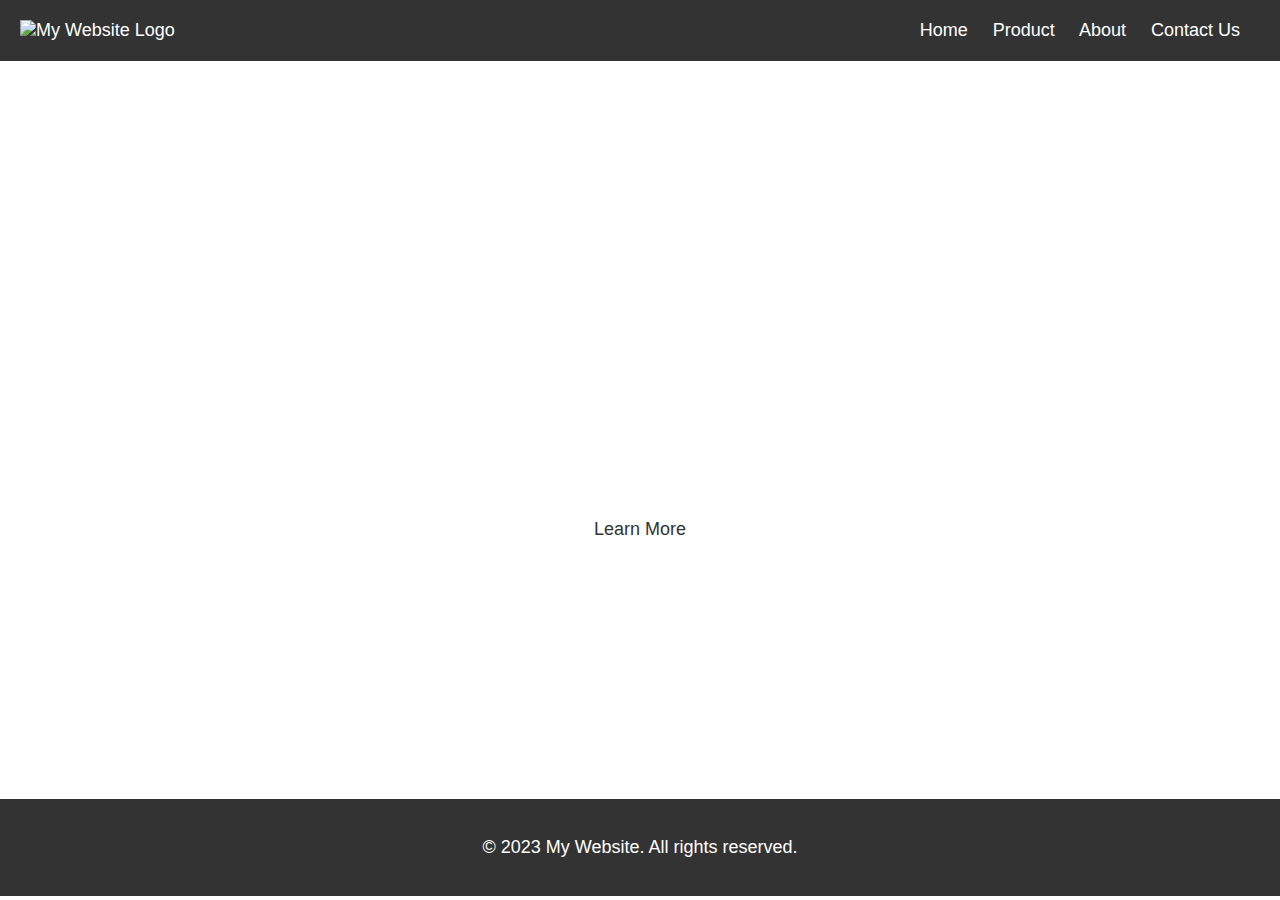
==== about.html @ 2934a058 "HTML and CSS for pages" ====
<!DOCTYPE html>
<html lang="en">

<head>
   <meta charset="UTF-8">
   <meta http-equiv="X-UA-Compatible" content="IE=edge">
   <meta name="viewport" content="width=device-width, initial-scale=1.0">
   <title>Document</title>
   <link rel="stylesheet" href="css/reset.css">
   <link rel="stylesheet" href="css/index.css">
   <link rel="stylesheet" href="css/main.css">
</head>

<body>
   <header>
      <img src="https://picsum.photos/100/50" alt="My Website Logo">
		<nav>
			<a href="/">Home</a>
			<a href="/product.html">Product</a>
			<a href="/about.html">About</a>
			<a href="/contact-us.html">Contact Us</a>
		</nav>
	</header>

	<!-- HTML code for main content -->
	<main>
      <div class="hero">
         <h1>Welcome to My Website</h1>
         <p>This is some introductory text for my website.</p>
         <button>Learn More</button>
      </div>
	</main>

	<!-- HTML code for footer -->
	<footer>
		<p>&copy; 2023 My Website. All rights reserved.</p>
	</footer>
</body>

</html>
---- css/index.css ----
header {
   background-color: #333;
   color: #fff;
   padding: 20px;
   display: flex;
   justify-content: space-between;
   align-items: center;
}

header a {
   color: #fff;
   text-decoration: none;
   margin-right: 20px;
}

header img {
	display: block;
}

header a:hover {
   color: #ccc;
}

/* CSS code for footer */
footer {
   background-color: #333;
   color: #fff;
   padding: 20px;
   width: 100%;
   text-align: center;
}
---- css/main.css ----
.hero {
   background-image: url('https://picsum.photos/1920/850');
   background-size: cover;
   height: 82vh;
   display: flex;
   flex-direction: column;
   justify-content: center;
   align-items: center;
   color: #fff;
   text-align: center;
}

.hero h1 {
   font-size: 48px;
   margin-bottom: 20px;
}

.hero p {
   font-size: 24px;
   margin-bottom: 40px;
}

.hero button {
   background-color: #fff;
   color: #333;
   padding: 10px 20px;
   border: none;
   border-radius: 5px;
   font-size: 18px;
   cursor: pointer;
   transition: all 0.3s ease;
}

.hero button:hover {
   background-color: #333;
   color: #fff;
}
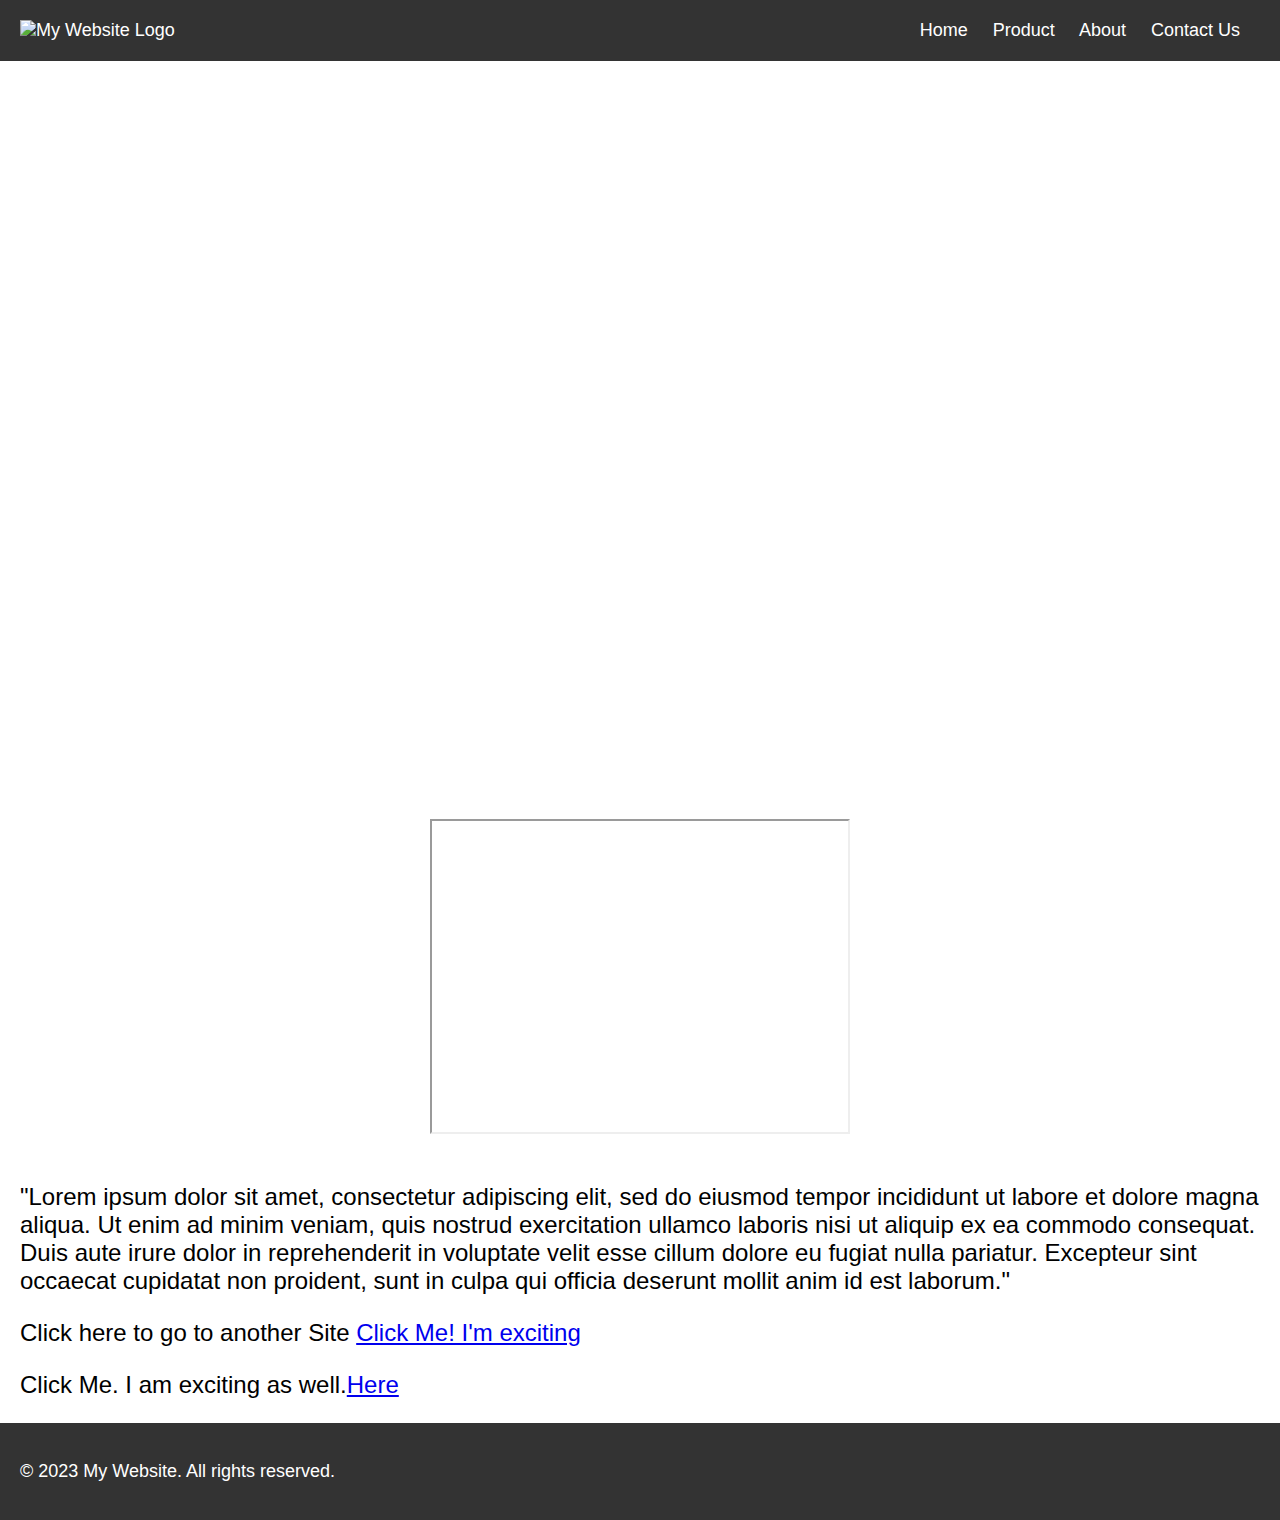
==== commit 08a1ee86: "Added code for custom event tracking and css and enabled youtube api" ====
--- a/about.html
+++ b/about.html
@@ -2,10 +2,18 @@
 <html lang="en">
 
 <head>
+   <script async src="https://www.googletagmanager.com/gtag/js?id=G-SFHHVM2XZ8"></script>
+   <script>
+      window.dataLayer = window.dataLayer || [];
+      function gtag() { dataLayer.push(arguments); }
+      gtag('js', new Date());
+
+      gtag('config', 'G-SFHHVM2XZ8');
+   </script>
    <meta charset="UTF-8">
    <meta http-equiv="X-UA-Compatible" content="IE=edge">
    <meta name="viewport" content="width=device-width, initial-scale=1.0">
-   <title>Document</title>
+   <title>About Us</title>
    <link rel="stylesheet" href="css/reset.css">
    <link rel="stylesheet" href="css/index.css">
    <link rel="stylesheet" href="css/main.css">
@@ -14,27 +22,40 @@
 <body>
    <header>
       <img src="https://picsum.photos/100/50" alt="My Website Logo">
-		<nav>
-			<a href="/">Home</a>
-			<a href="/product.html">Product</a>
-			<a href="/about.html">About</a>
-			<a href="/contact-us.html">Contact Us</a>
-		</nav>
-	</header>
+      <nav>
+         <a href="index.html">Home</a>
+         <a href="product.html">Product</a>
+         <a href="about.html">About</a>
+         <a href="contact-us.html">Contact Us</a>
+      </nav>
+   </header>
 
-	<!-- HTML code for main content -->
-	<main>
+   <!-- HTML code for main content -->
+   <main>
       <div class="hero">
-         <h1>Welcome to My Website</h1>
+         <h1>Welcome to Website's About Us Page</h1>
          <p>This is some introductory text for my website.</p>
-         <button>Learn More</button>
       </div>
-	</main>
+      <div class="video-container">
+         <iframe width="420" height="315" src="https://www.youtube.com/embed/lJIrF4YjHfQ?enablejsapi=1&mute=1"></iframe>
+      </div>
+      <div class="about-us-description">
+         <p>"Lorem ipsum dolor sit amet, consectetur adipiscing elit, sed do eiusmod tempor incididunt ut labore et
+            dolore magna aliqua. Ut enim ad minim veniam, quis nostrud exercitation ullamco laboris nisi ut aliquip ex
+            ea commodo consequat. Duis aute irure dolor in reprehenderit in voluptate velit esse cillum dolore eu fugiat
+            nulla pariatur. Excepteur sint occaecat cupidatat non proident, sunt in culpa qui officia deserunt mollit
+            anim id est laborum."</p>
+         <p>Click here to go to another Site <a href="https://www.google.com/">Click Me! I'm exciting</a></p>
+         <p>Click Me. I am exciting as well.<a href="https://www.youtube.com/">Here</a></p>
+      </div>
+   </main>
 
-	<!-- HTML code for footer -->
-	<footer>
-		<p>&copy; 2023 My Website. All rights reserved.</p>
-	</footer>
+   <!-- HTML code for footer -->
+   <footer>
+      <p>&copy; 2023 My Website. All rights reserved.</p>
+   </footer>
+   <script src="js/index.js"></script>
+
 </body>
 
 </html>--- a/css/index.css
+++ b/css/index.css
@@ -28,4 +28,10 @@
    padding: 20px;
    width: 100%;
    text-align: center;
+   display: flex;
+   justify-content: space-between;
+}
+
+.contact-us-form input {
+   width: 400px;
 }--- a/css/main.css
+++ b/css/main.css
@@ -34,4 +34,14 @@
 .hero button:hover {
    background-color: #333;
    color: #fff;
+}
+
+.video-container {
+   padding: 20px;
+   text-align: center;
+}
+
+.about-us-description {
+   margin: 20px;
+   font-size: 24px;
 }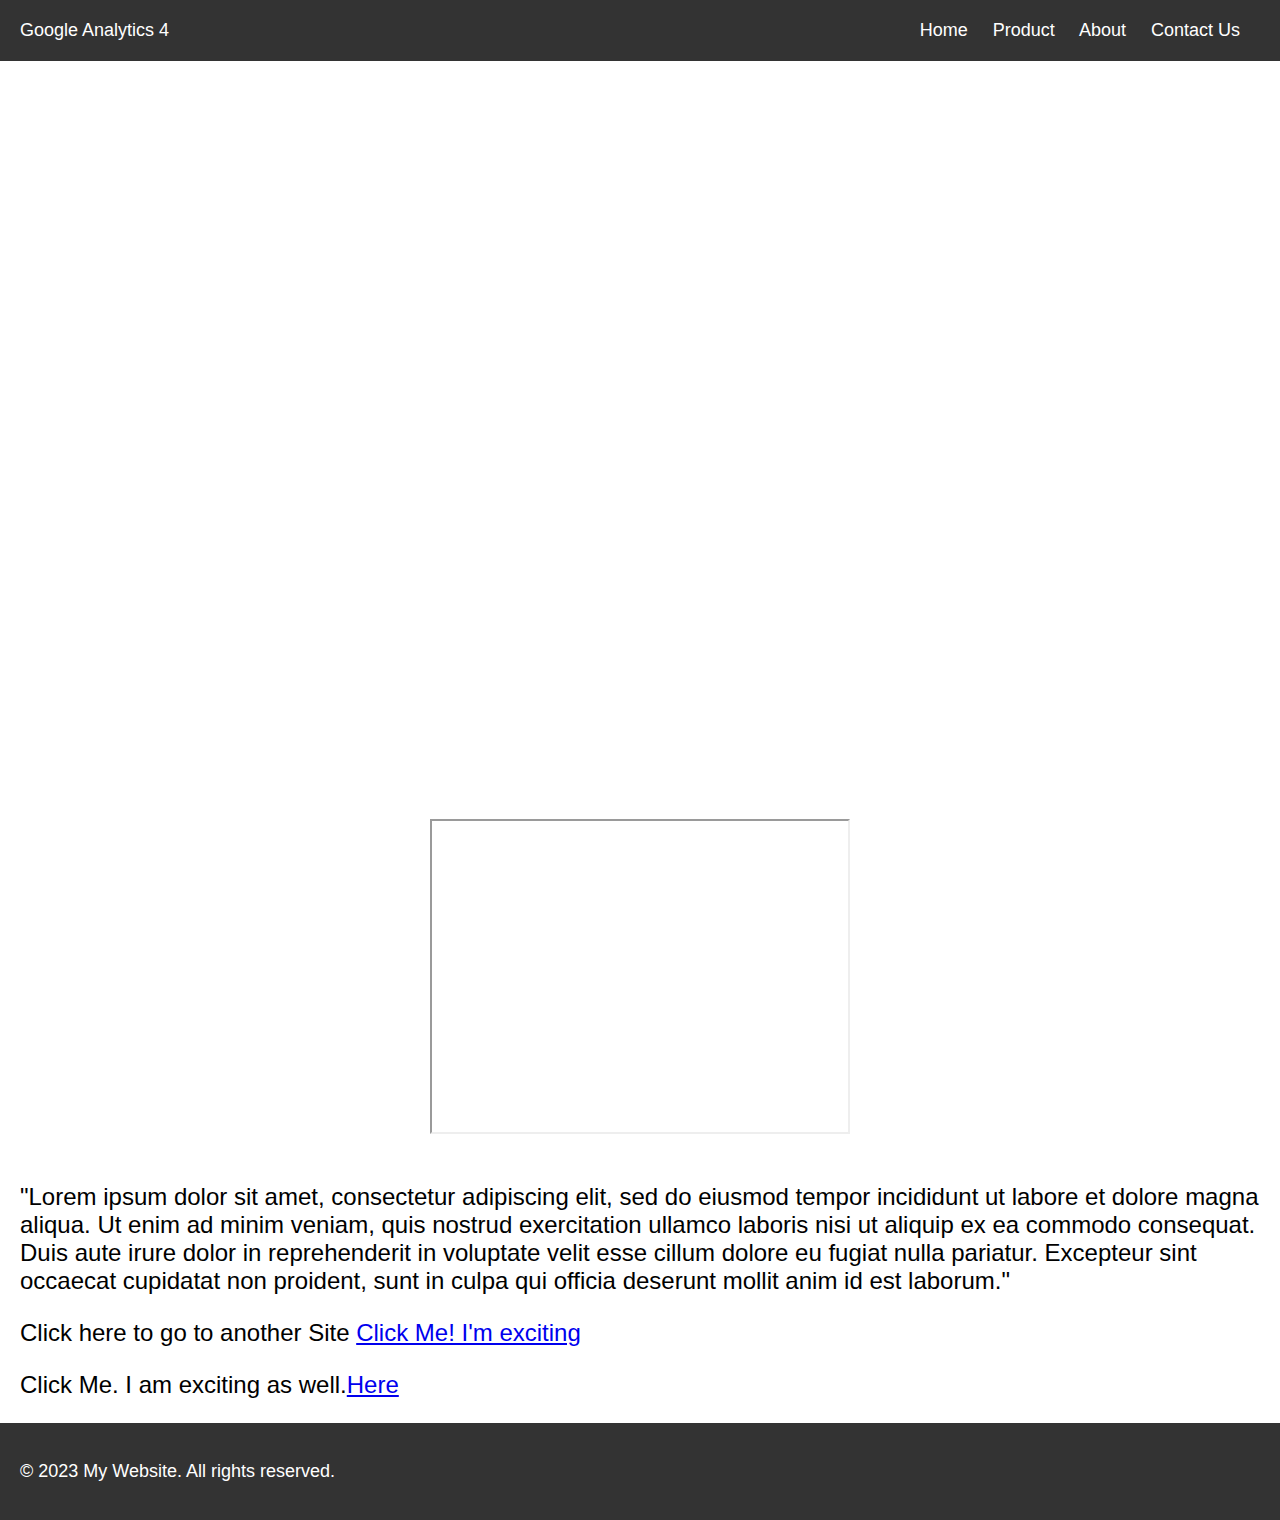
==== commit d5beb3d4: "Purchase conversions and changes in HTML file" ====
--- a/about.html
+++ b/about.html
@@ -21,7 +21,7 @@
 
 <body>
    <header>
-      <img src="https://picsum.photos/100/50" alt="My Website Logo">
+      Google Analytics 4
       <nav>
          <a href="index.html">Home</a>
          <a href="product.html">Product</a>
--- a/css/index.css
+++ b/css/index.css
@@ -32,6 +32,10 @@
    justify-content: space-between;
 }
 
+footer p {
+   text-align: left;
+}
+
 .contact-us-form input {
    width: 400px;
 }--- a/css/main.css
+++ b/css/main.css
@@ -44,4 +44,79 @@
 .about-us-description {
    margin: 20px;
    font-size: 24px;
+}
+
+.product-card-container {
+   padding: 40px 0;
+   display: flex;
+   justify-content: space-around;
+}
+
+.product-card {
+   background-color: #fff;
+   border-radius: 5px;
+   box-shadow: 0 2px 4px rgba(0, 0, 0, 0.3);
+   display: flex;
+   flex-direction: column;
+   position: relative;
+   transition: all 0.3s ease;
+   width: 300px;
+}
+
+.product-card:hover {
+   box-shadow: 0 6px 10px rgba(0, 0, 0, 0.3);
+   transform: translateY(-5px);
+}
+
+.product-card img {
+   height: 200px;
+   object-fit: cover;
+   object-position: center;
+   width: 100%;
+}
+
+.product-card .content {
+   padding: 20px;
+   flex-grow: 1;
+   display: flex;
+   flex-direction: column;
+   justify-content: space-between;
+}
+
+.product-card h2 {
+   font-size: 24px;
+   margin-bottom: 10px;
+}
+
+.product-card p {
+   font-size: 18px;
+   line-height: 1.5;
+   margin-bottom: 20px;
+}
+
+.product-card button {
+   background-color: #333;
+   color: #fff;
+   padding: 10px 20px;
+   border: none;
+   border-radius: 5px;
+   font-size: 18px;
+   cursor: pointer;
+   transition: all 0.3s ease;
+}
+
+.product-card button:hover {
+   background-color: #fff;
+   color: #333;
+}
+
+.product-card .badge {
+   background-color: #333;
+   color: #fff;
+   font-size: 18px;
+   padding: 5px 10px;
+   position: absolute;
+   top: 10px;
+   right: 10px;
+   z-index: 1;
 }